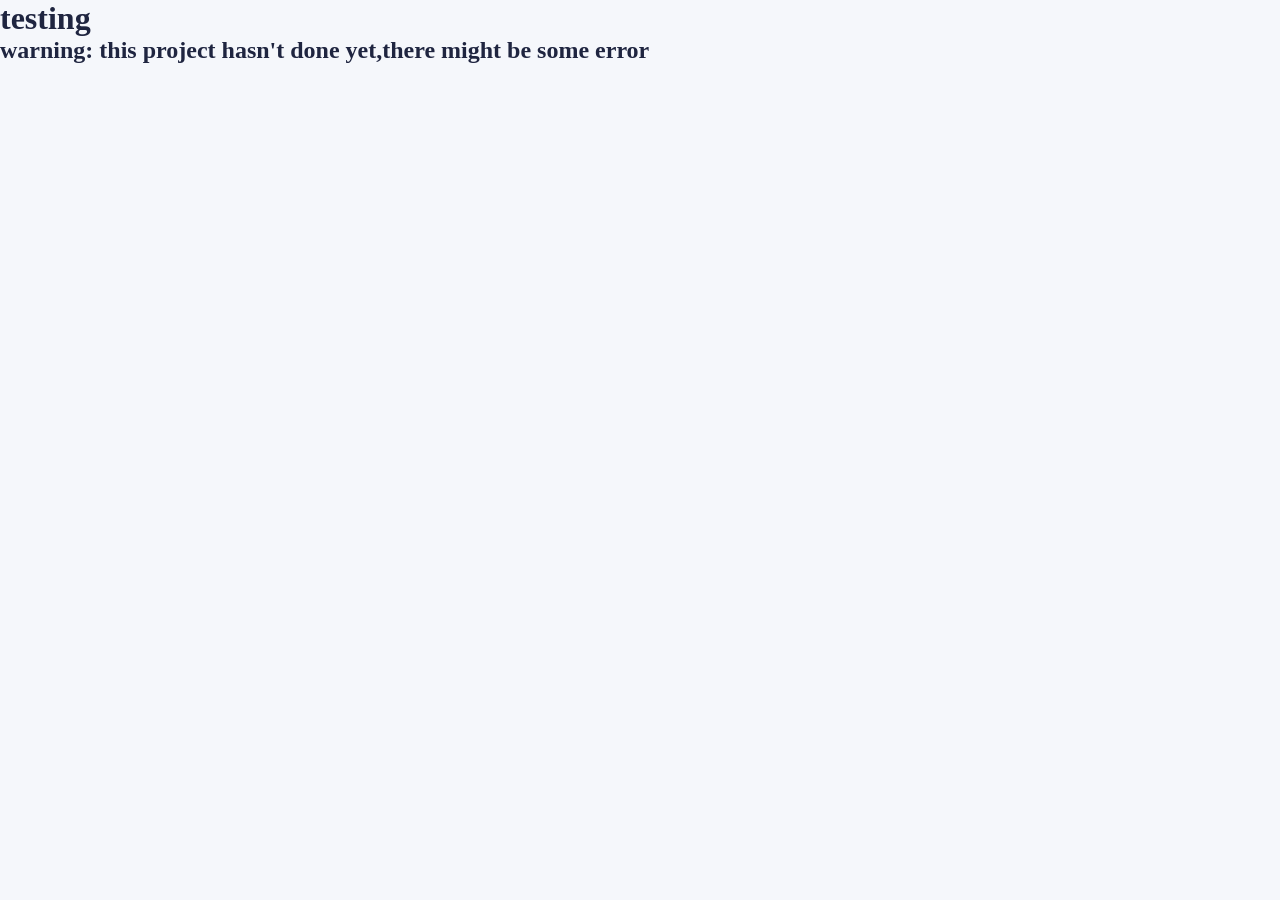
==== about.html @ dc7ddc9a "design almost done" ====
<!DOCTYPE html>
<html lang="en">
<head>
    <meta charset="UTF-8">
    <meta name="viewport" content="width=device-width, initial-scale=1.0">
    <title>Typing Speed Test</title>
    <link rel="stylesheet" href="style.css">
</head>
<body>
    <h1>testing</h1>
    <h2>warning: this project hasn't done yet,there might be some error</h2>
    <div id="test" >

    </div>
    <div class="result">

    </div>
    <script src="script.js"></script>
</body>
</html>
---- style.css ----
:root {
    --color-bg: #f5f7fb;
    --color-surface: #ffffff;
    --color-text: #1f2540;
    --color-primary: #4f6ef7;
    --color-correct: #22a06b;
    --color-wrong: #e5484d;
    --color-border: #e2e6f0;
    --color-svg: #0f1220;
}

:root[data-theme="dark"] {
    --color-bg: #0f1220;
    --color-surface: #1a2036;
    --color-text: #e6e9f5;
    --color-primary: #7b93ff;
    --color-correct: #4ade9a;
    --color-wrong: #ff6b70;
    --color-border: #262d4a;
    --color-svg: #e6e9f5;
}

*{
    margin: 0;
    padding: 0;
    box-sizing: border-box;
}

body{
    background-color: var(--color-bg);
    color: var(--color-text);
}

/* navbar starts */
header{
    background-color: var(--color-surface);
    border-bottom: solid 2px var(--color-border);
    padding: .5rem 0;
    position: sticky;
    top: 0;
    z-index: 100;
}

header nav ul{
    display: flex;
    list-style-type: none;
    align-items: center;
    justify-content: space-between;
    gap: 1.5rem;
    margin: 0 4%;
    

    #main-logo{
        margin-right: auto;
        h1{
            display: flex;
            align-items: center;
            gap: 0.5rem;
        }
        img{
            width: 3rem;
        }
    }
    a{
        text-decoration: none;
        color: var(--color-text);
        font-size: 1.1rem;
    }
    button{
        border: none;
        padding: 5px;
        border-radius: 20%;
        display: flex;
        justify-content: center;
        align-items: center;
    }
}
/* navbar ends */




/* main starts here */
main #hero-section{
    margin: 1rem 4%;
    display: flex;
    flex-direction: column;
    align-items: center;
    border-left: solid 1px var(--color-border);
    border-right: solid 1px var(--color-border);
    p{
        font-size: 2rem;
    }
}

#app-container{
    margin: 0 4%;
    display: grid;
    grid-template-columns:  auto 24%;
    gap: 1%;
}

#typing{
    height: 60dvh;
    background-color: var(--color-border);
    border-radius: 10px;
    border: solid 2px var(--color-border);

    display: flex;
    flex-direction: column;
}

#typing #typing-head ul{
    display: flex;
    align-items: center;
    justify-content: space-between;
    gap: 1rem;

    padding: 0.4rem;
    list-style-type: none;
    background-color: var(--color-border);
    border-top-left-radius: 10px;
    border-top-right-radius: 10px;

    #logo{
        margin-right: auto;
    }
    button{
        height: 2rem;
        padding: .2rem .5rem;
        border: none;
        border-radius: 5px;
        background-color: #d0d8ff;
        font-size: 1rem;
        font-weight: 900;
        color: var(--color-text);
        cursor: pointer;
    }
    #dropdown{
        margin: auto;
        display: flex;
        justify-content: center;
        align-items: center;
        gap: .5rem;
        select{
            height: 2rem;
            border: none;
            border-radius: 5px;
            outline: none;
            background-color: #d0d8ff;
            font-size: 1rem;
            font-weight: 900;
            color: var(--color-text);
            cursor: pointer;
        }
        select option{
            outline: none;
            background-color: #d0d8ff;
            color: var(--color-text);
            margin: 2px;
            border-radius: 10px;
        }
        select option:hover {
            background-color: #aab6f5;
            color: #20233a;
        }
    }
}

#typing #typing-body{
    flex-grow: 1;
    background-color: var(--color-surface);
    border-radius: 10px;
}
/* main ends here */
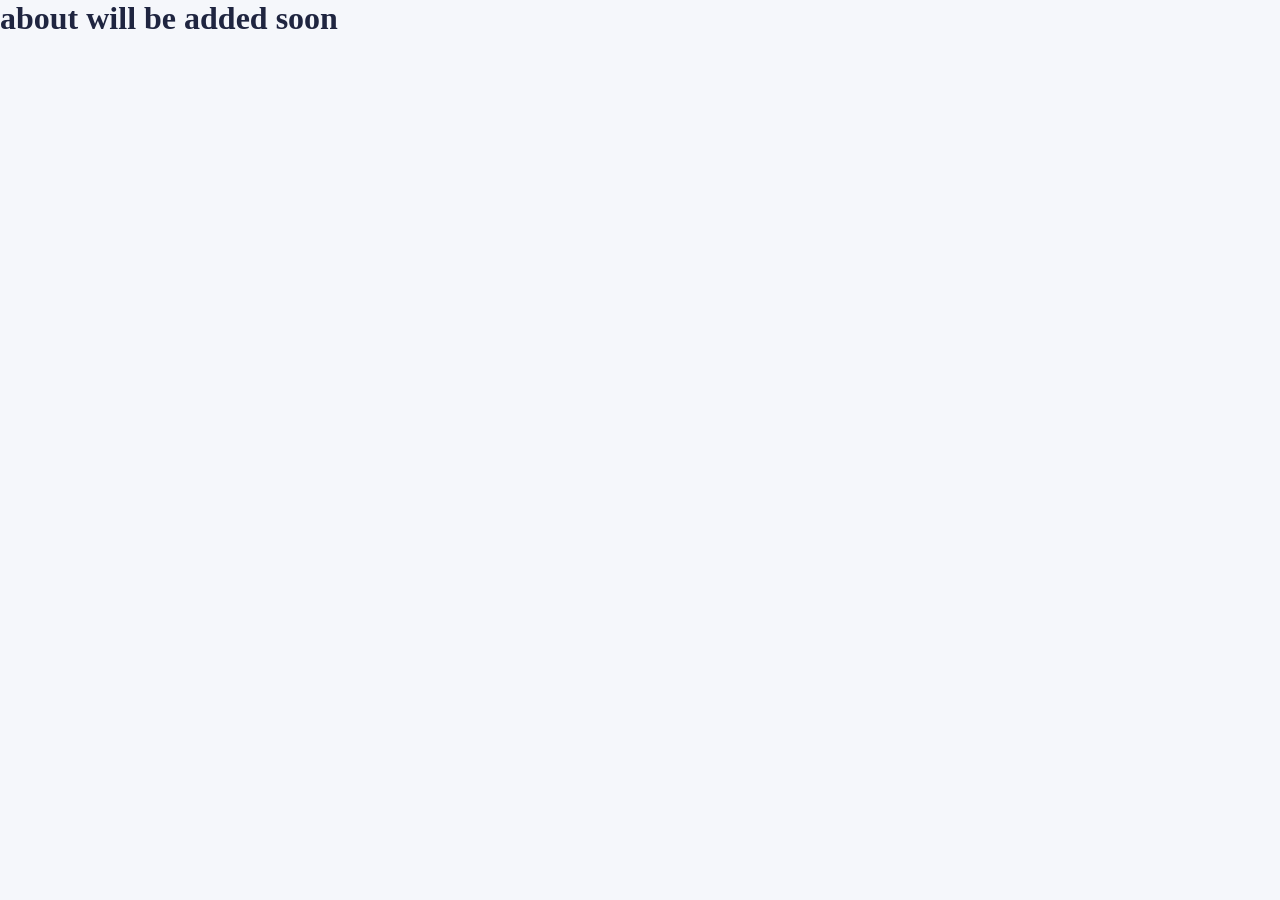
==== commit 58f66edd: "all done" ====
--- a/about.html
+++ b/about.html
@@ -7,14 +7,18 @@
     <link rel="stylesheet" href="style.css">
 </head>
 <body>
-    <h1>testing</h1>
-    <h2>warning: this project hasn't done yet,there might be some error</h2>
-    <div id="test" >
+    <h1>
+        about will be added soon
+    </h1>
+    <!-- 
+    the problem i faced and new learnings
 
-    </div>
-    <div class="result">
-
-    </div>
-    <script src="script.js"></script>
+    * auto scroll was very tough to implement 
+    * i learned how to use offsetTop property to get the position of an element relative to the top of the offsetParent node.
+    * looping thwough the word, and mark them correct or wrong was big pain 
+    *reset was tough there is a lot of variables
+    * backspace feature was tough to implement 
+    * tracking word count and letter count was tough because we have backspace feature too.
+    -->
 </body>
 </html>
--- a/style.css
+++ b/style.css
@@ -7,6 +7,7 @@
     --color-wrong: #e5484d;
     --color-border: #e2e6f0;
     --color-svg: #0f1220;
+    --color-btn: #d0d8ff;
 }
 
 :root[data-theme="dark"] {
@@ -104,10 +105,11 @@
     height: 60dvh;
     background-color: var(--color-border);
     border-radius: 10px;
-    border: solid 2px var(--color-border);
+    border: solid 5px var(--color-border);
 
     display: flex;
     flex-direction: column;
+    z-index: 5;
 }
 
 #typing #typing-head ul{
@@ -125,16 +127,23 @@
     #logo{
         margin-right: auto;
     }
-    button{
+    button, #sound-btn{
         height: 2rem;
         padding: .2rem .5rem;
         border: none;
         border-radius: 5px;
-        background-color: #d0d8ff;
+        background-color: var(--color-btn);
         font-size: 1rem;
         font-weight: 900;
         color: var(--color-text);
         cursor: pointer;
+        focus{
+            outline: none;
+        }
+    }
+    button[disabled]{
+        opacity: 0.5;
+        cursor: not-allowed;
     }
     #dropdown{
         margin: auto;
@@ -142,12 +151,27 @@
         justify-content: center;
         align-items: center;
         gap: .5rem;
+        
+        P{
+            display: flex;
+            justify-content: center;
+            align-items: center;
+
+            height: 2rem;
+            padding: .2rem .5rem;
+            border: none;
+            border-radius: 5px;
+            background-color: rgb(102 ,220 ,1 , 1);
+            font-size: 1.5rem;
+            font-weight: 900;
+            color: var(--color-text);
+        }
         select{
             height: 2rem;
             border: none;
             border-radius: 5px;
             outline: none;
-            background-color: #d0d8ff;
+            background-color:var(--color-btn);
             font-size: 1rem;
             font-weight: 900;
             color: var(--color-text);
@@ -155,7 +179,7 @@
         }
         select option{
             outline: none;
-            background-color: #d0d8ff;
+            background-color: var(--color-btn);
             color: var(--color-text);
             margin: 2px;
             border-radius: 10px;
@@ -171,5 +195,118 @@
     flex-grow: 1;
     background-color: var(--color-surface);
     border-radius: 10px;
-}
+    overflow: auto;
+    scrollbar-width: none;
+    font-size: 3rem;
+    padding: 2rem;
+}
+
+
+#typing #typing-body p{
+    .active{
+        color: rgb(39, 7, 219);
+        border-bottom: solid 3px rgb(39, 7, 219);
+    }
+
+    .passed{
+        color: green;
+    }
+
+    .wrong{
+        color: red;
+        /* border-bottom: solid 3px red; */
+    }
+    .wrong.space{
+        color: red;
+        border-bottom: solid 3px red;
+    }
+    .space{
+        padding: 0 0.2rem;
+    }
+
+
+}
+
+
+#result-section{
+    height: 60dvh;
+    display: grid;
+    gap: .5rem;
+    grid-template-columns: auto;
+    padding: .5rem;
+    background-color: var(--color-border);
+    border-radius: 10px;
+    z-index: 0;
+}
+
+.result-card{
+    background-color: var(--color-surface);
+    border-radius: 20px;
+    display: flex;
+    gap: .5rem;
+    justify-content: center;
+    align-items: center;
+    background-color: var(--color-btn);
+    z-index: inherit;
+
+    .result{
+        font-size: 2rem;
+        font-weight: 900;
+        z-index: inherit;
+    }
+}
+
+#wpm{
+    background-color: #cdb4db;
+}
+
+#lpm{
+    background-color: #ffc8dd;
+}
+
+#accuracy{
+    background-color: #bde0fe;
+}
+
+#total-key{
+    background-color: #ffafcc;
+}
+
+
+#wrong-key{
+    background-color: #c1121f;
+    color: white;
+}
+
+#right-key{
+    background-color: #a7c957;
+}
+
+
+#again-btn{
+    display: flex;
+    justify-content: center;
+    align-items: center;
+    margin: 1rem 0;
+
+    #tst-Btn{
+        display: flex;
+        justify-content: center;
+        align-items: center;
+
+        height: 2rem;
+        padding: .2rem .5rem;
+        border: none;
+        border-radius: 5px;
+        background-color:var(--color-btn);
+        font-size: 1rem;
+        font-weight: 900;
+        color: var(--color-text);
+        cursor: pointer;
+        focus{
+            outline: none;
+        }
+    }
+}
+
 /* main ends here */
